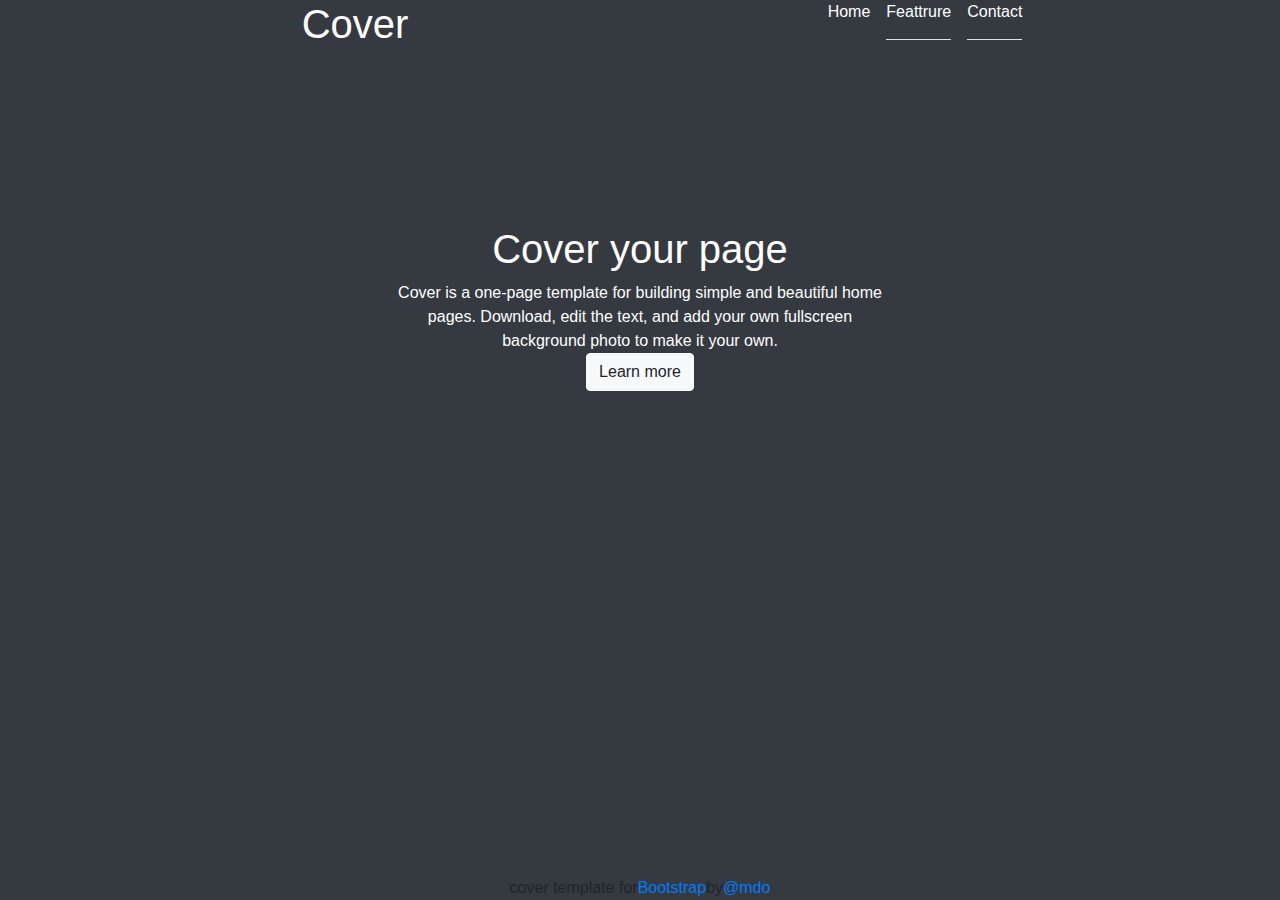
==== html/05-20190629/ex-bootstrap.html @ 7eba3b53 "bt ngay 5" ====
<!DOCTYPE html>
<html>
    <head>
        <link rel="stylesheet" href="bootstrap.css">
        <link rel="stylesheet" href="style.css">
    </head>
    <body class="bg-dark grey" style="height: 100vh">
        <div class="container h-25">
            <div class="row ">
                <div class="col-6 d-flex justify-content-center text-white">
                    <h1>Cover</h1>
                </div>
                <div class="col-6 text-white d-flex justify-content-center">
                    <ul class="d-flex list-unstyled">
                        <li class="mx-2" style="border-bottom: 5px solid:white">Home</li>
                        <li class="mx-2 border-bottom">Feattrure</li>
                        <li class="mx-2 border-bottom">Contact</li>
                    </ul>
                </div>
            </div>
        </div>
        <div class="container h-50 text-center text-white">
            <h1 style="color:white">Cover your page</h1>
            <p>Cover is a one-page template for building simple and beautiful home </p>
            <p>pages. Download, edit the text, and add your own fullscreen </p>
            <p>background photo to make it your own.</p>
            <button type="button" class="btn btn-light">Learn more</button>
        </div>    
        <div class="container h-25 text-grey">
            <div class="row h-100">
                <div class="col-12 d-flex d-flex align-items-end d-flex justify-content-center">
                        <p>cover template for<a href="https://ww86">Bootstrap</a></p>
                        <p>by<a href="https://ww86">@mdo</a></p>
                </div>
            </div>
        </div>
    </body>
</html>
---- html/05-20190629/style.css ----
p{
    margin-bottom: 0 !important;}
ul:hover{
    border-bottom: gray;
}
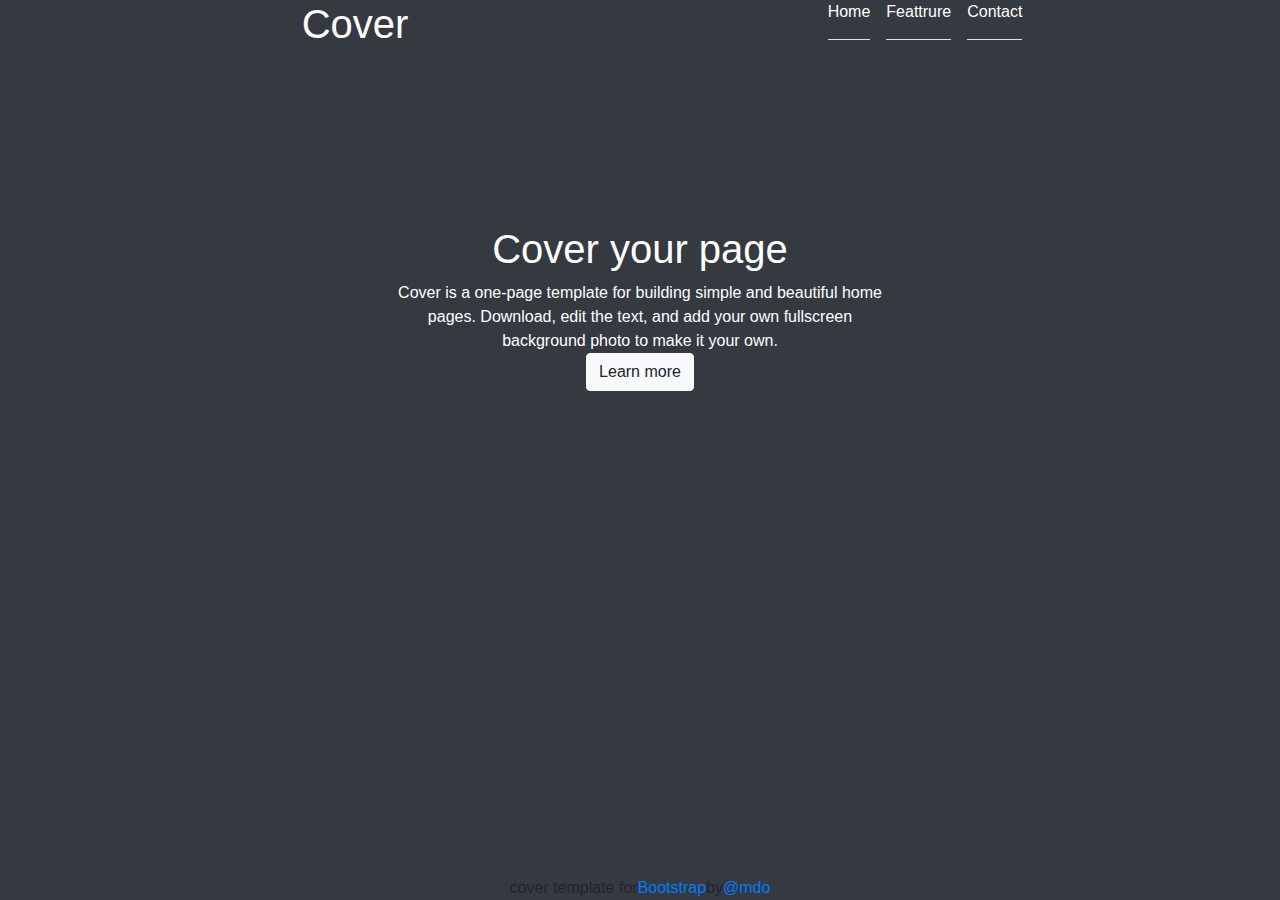
==== commit 5afc3c2d: "bt sign in" ====
--- a/html/05-20190629/ex-bootstrap.html
+++ b/html/05-20190629/ex-bootstrap.html
@@ -12,7 +12,7 @@
                 </div>
                 <div class="col-6 text-white d-flex justify-content-center">
                     <ul class="d-flex list-unstyled">
-                        <li class="mx-2" style="border-bottom: 5px solid:white">Home</li>
+                        <li class="mx-2 border-bottom">Home</li>
                         <li class="mx-2 border-bottom">Feattrure</li>
                         <li class="mx-2 border-bottom">Contact</li>
                     </ul>
--- a/html/05-20190629/style.css
+++ b/html/05-20190629/style.css
@@ -2,4 +2,6 @@
     margin-bottom: 0 !important;}
 ul:hover{
     border-bottom: gray;
-}+}
+.in{width: 300px;
+height: 45px;}